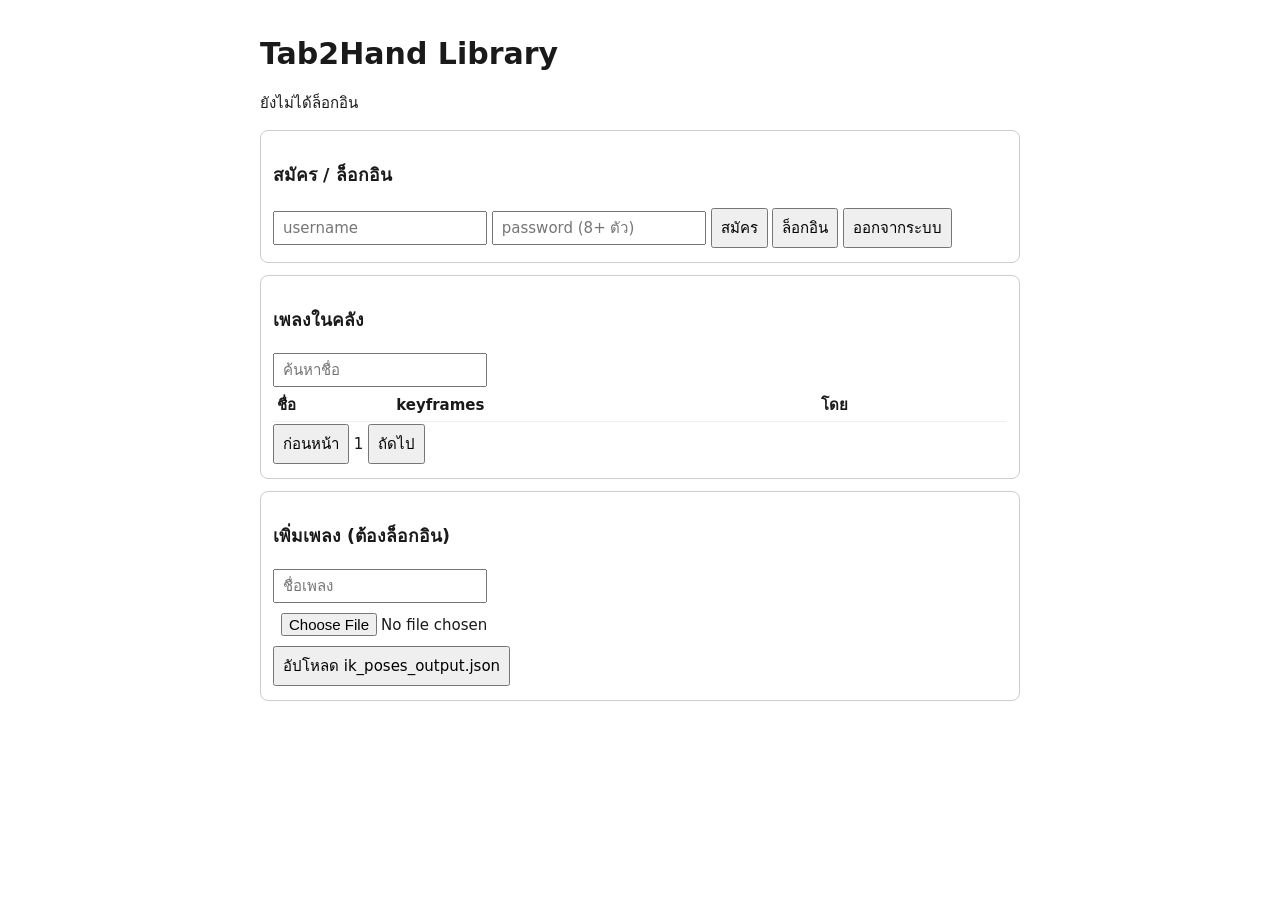
==== web/index.html @ f08732db "Tab2Hand web app" ====
<!doctype html>
<html lang="th"><head><meta charset="utf-8"><meta name="viewport" content="width=device-width,initial-scale=1">
<title>Tab2Hand Library</title>
<style>
body{font:15px system-ui,sans-serif;max-width:760px;margin:0 auto;padding:16px;color:#1a1a1a}
input,button,textarea{font:inherit;padding:6px 8px;margin:2px 0}
section{border:1px solid #ccc;border-radius:8px;padding:12px;margin:12px 0}
table{width:100%;border-collapse:collapse}td,th{border-bottom:1px solid #eee;padding:4px;text-align:left}
.err{color:#b00020}.ok{color:#116611}
</style></head><body>
<h1>Tab2Hand Library</h1>
<p id="who">ยังไม่ได้ล็อกอิน</p>
<section id="auth"><h3>สมัคร / ล็อกอิน</h3>
<input id="u" placeholder="username"> <input id="p" type="password" placeholder="password (8+ ตัว)">
<button onclick="reg()">สมัคร</button> <button onclick="login()">ล็อกอิน</button>
<button onclick="logout()">ออกจากระบบ</button> <span id="amsg"></span></section>
<section><h3>เพลงในคลัง</h3><input id="q" placeholder="ค้นหาชื่อ" oninput="load()">
<table><thead><tr><th>ชื่อ</th><th>keyframes</th><th>โดย</th><th></th></tr></thead><tbody id="rows"></tbody></table>
<button onclick="pg(-1)">ก่อนหน้า</button> <span id="pn">1</span> <button onclick="pg(1)">ถัดไป</button></section>
<section><h3>เพิ่มเพลง (ต้องล็อกอิน)</h3>
<input id="t" placeholder="ชื่อเพลง"><br>
<input type="file" id="f" accept=".json"><br>
<button onclick="up()">อัปโหลด ik_poses_output.json</button> <span id="umsg"></span></section>
<section id="out" hidden><h3 id="otitle"></h3><pre id="odata" style="max-height:200px;overflow:auto"></pre></section>
<script>
const A='/api';let tok=localStorage.getItem('tok'),page=1;
const $=i=>document.getElementById(i);
async function api(path,opt={}){opt.headers=Object.assign({'Content-Type':'application/json'},opt.headers||{});
 if(tok)opt.headers.Authorization='Bearer '+tok;const r=await fetch(A+path,opt);
 const d=await r.json().catch(()=>({}));if(!r.ok)throw new Error(d.detail||r.status);return d}
async function reg(){try{await api('/register',{method:'POST',body:JSON.stringify({username:$('u').value,password:$('p').value})});$('amsg').textContent='สมัครแล้ว ล็อกอินได้เลย';$('amsg').className='ok'}catch(e){$('amsg').textContent=e.message;$('amsg').className='err'}}
async function login(){try{const d=await api('/login',{method:'POST',body:JSON.stringify({username:$('u').value,password:$('p').value})});tok=d.access_token;localStorage.setItem('tok',tok);$('amsg').textContent='';who()}catch(e){$('amsg').textContent=e.message;$('amsg').className='err'}}
async function logout(){try{await api('/logout',{method:'POST'})}catch(e){}tok=null;localStorage.removeItem('tok');who()}
async function who(){try{const m=await api('/me');$('who').textContent='ล็อกอินเป็น '+m.username+' ('+m.role+')'}catch(e){$('who').textContent='ยังไม่ได้ล็อกอิน'}load()}
function pg(d){page=Math.max(1,page+d);load()}
async function load(){const d=await api('/songs?page='+page+'&q='+encodeURIComponent($('q').value));$('pn').textContent=page+' / '+Math.max(1,Math.ceil(d.total/d.page_size));
 $('rows').innerHTML='';d.items.forEach(s=>{const tr=document.createElement('tr');
 tr.innerHTML='<td></td><td>'+s.num_keyframes+'</td><td></td><td><button>ดู poses</button> <button>ลบ</button></td>';
 tr.children[0].textContent=s.title;tr.children[2].textContent=s.owner;
 tr.querySelectorAll('button')[0].onclick=()=>show(s);tr.querySelectorAll('button')[1].onclick=()=>del(s.id);$('rows').appendChild(tr)})}
async function show(s){const d=await api('/songs/'+s.id+'/poses');$('out').hidden=false;$('otitle').textContent=s.title;$('odata').textContent=JSON.stringify(d,null,1).slice(0,4000)}
async function del(id){try{await api('/songs/'+id,{method:'DELETE'});load()}catch(e){alert(e.message)}}
async function up(){try{const f=$('f').files[0];const poses=JSON.parse(await f.text());
 await api('/songs',{method:'POST',body:JSON.stringify({title:$('t').value,poses})});$('umsg').textContent='อัปโหลดแล้ว';$('umsg').className='ok';load()}catch(e){$('umsg').textContent=e.message;$('umsg').className='err'}}
who();
</script></body></html>
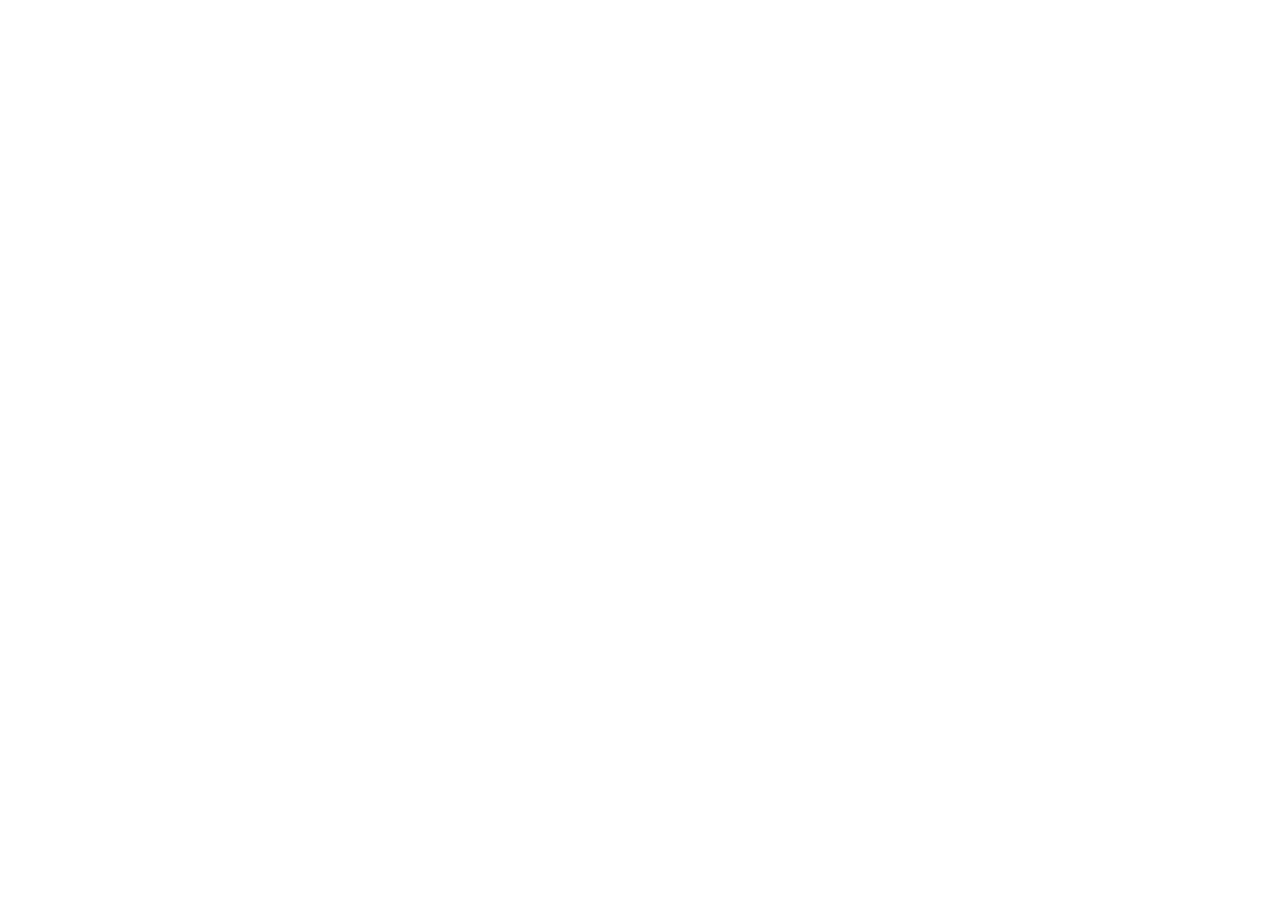
==== commit 78ef1e86: "Add viewer + library API" ====
--- a/web/index.html
+++ b/web/index.html
@@ -1,46 +1,20 @@
 <!doctype html>
-<html lang="th"><head><meta charset="utf-8"><meta name="viewport" content="width=device-width,initial-scale=1">
-<title>Tab2Hand Library</title>
-<style>
-body{font:15px system-ui,sans-serif;max-width:760px;margin:0 auto;padding:16px;color:#1a1a1a}
-input,button,textarea{font:inherit;padding:6px 8px;margin:2px 0}
-section{border:1px solid #ccc;border-radius:8px;padding:12px;margin:12px 0}
-table{width:100%;border-collapse:collapse}td,th{border-bottom:1px solid #eee;padding:4px;text-align:left}
-.err{color:#b00020}.ok{color:#116611}
-</style></head><body>
-<h1>Tab2Hand Library</h1>
-<p id="who">ยังไม่ได้ล็อกอิน</p>
-<section id="auth"><h3>สมัคร / ล็อกอิน</h3>
-<input id="u" placeholder="username"> <input id="p" type="password" placeholder="password (8+ ตัว)">
-<button onclick="reg()">สมัคร</button> <button onclick="login()">ล็อกอิน</button>
-<button onclick="logout()">ออกจากระบบ</button> <span id="amsg"></span></section>
-<section><h3>เพลงในคลัง</h3><input id="q" placeholder="ค้นหาชื่อ" oninput="load()">
-<table><thead><tr><th>ชื่อ</th><th>keyframes</th><th>โดย</th><th></th></tr></thead><tbody id="rows"></tbody></table>
-<button onclick="pg(-1)">ก่อนหน้า</button> <span id="pn">1</span> <button onclick="pg(1)">ถัดไป</button></section>
-<section><h3>เพิ่มเพลง (ต้องล็อกอิน)</h3>
-<input id="t" placeholder="ชื่อเพลง"><br>
-<input type="file" id="f" accept=".json"><br>
-<button onclick="up()">อัปโหลด ik_poses_output.json</button> <span id="umsg"></span></section>
-<section id="out" hidden><h3 id="otitle"></h3><pre id="odata" style="max-height:200px;overflow:auto"></pre></section>
-<script>
-const A='/api';let tok=localStorage.getItem('tok'),page=1;
-const $=i=>document.getElementById(i);
-async function api(path,opt={}){opt.headers=Object.assign({'Content-Type':'application/json'},opt.headers||{});
- if(tok)opt.headers.Authorization='Bearer '+tok;const r=await fetch(A+path,opt);
- const d=await r.json().catch(()=>({}));if(!r.ok)throw new Error(d.detail||r.status);return d}
-async function reg(){try{await api('/register',{method:'POST',body:JSON.stringify({username:$('u').value,password:$('p').value})});$('amsg').textContent='สมัครแล้ว ล็อกอินได้เลย';$('amsg').className='ok'}catch(e){$('amsg').textContent=e.message;$('amsg').className='err'}}
-async function login(){try{const d=await api('/login',{method:'POST',body:JSON.stringify({username:$('u').value,password:$('p').value})});tok=d.access_token;localStorage.setItem('tok',tok);$('amsg').textContent='';who()}catch(e){$('amsg').textContent=e.message;$('amsg').className='err'}}
-async function logout(){try{await api('/logout',{method:'POST'})}catch(e){}tok=null;localStorage.removeItem('tok');who()}
-async function who(){try{const m=await api('/me');$('who').textContent='ล็อกอินเป็น '+m.username+' ('+m.role+')'}catch(e){$('who').textContent='ยังไม่ได้ล็อกอิน'}load()}
-function pg(d){page=Math.max(1,page+d);load()}
-async function load(){const d=await api('/songs?page='+page+'&q='+encodeURIComponent($('q').value));$('pn').textContent=page+' / '+Math.max(1,Math.ceil(d.total/d.page_size));
- $('rows').innerHTML='';d.items.forEach(s=>{const tr=document.createElement('tr');
- tr.innerHTML='<td></td><td>'+s.num_keyframes+'</td><td></td><td><button>ดู poses</button> <button>ลบ</button></td>';
- tr.children[0].textContent=s.title;tr.children[2].textContent=s.owner;
- tr.querySelectorAll('button')[0].onclick=()=>show(s);tr.querySelectorAll('button')[1].onclick=()=>del(s.id);$('rows').appendChild(tr)})}
-async function show(s){const d=await api('/songs/'+s.id+'/poses');$('out').hidden=false;$('otitle').textContent=s.title;$('odata').textContent=JSON.stringify(d,null,1).slice(0,4000)}
-async function del(id){try{await api('/songs/'+id,{method:'DELETE'});load()}catch(e){alert(e.message)}}
-async function up(){try{const f=$('f').files[0];const poses=JSON.parse(await f.text());
- await api('/songs',{method:'POST',body:JSON.stringify({title:$('t').value,poses})});$('umsg').textContent='อัปโหลดแล้ว';$('umsg').className='ok';load()}catch(e){$('umsg').textContent=e.message;$('umsg').className='err'}}
-who();
-</script></body></html>
+<html lang="en">
+  <head>
+    <meta charset="UTF-8" />
+    <link rel="icon" type="image/svg+xml" href="/favicon.svg" />
+    <meta name="viewport" content="width=device-width, initial-scale=1.0" />
+    <link rel="preconnect" href="https://fonts.googleapis.com" />
+    <link rel="preconnect" href="https://fonts.gstatic.com" crossorigin />
+    <link
+      href="https://fonts.googleapis.com/css2?family=Instrument+Sans:wdth,wght@75..100,400..700&display=swap"
+      rel="stylesheet"
+    />
+    <title>Tab to Hand</title>
+    <script type="module" crossorigin src="/assets/index-SWfveq3K.js"></script>
+    <link rel="stylesheet" crossorigin href="/assets/index-C-r9s_Wf.css">
+  </head>
+  <body>
+    <div id="root"></div>
+  </body>
+</html>
